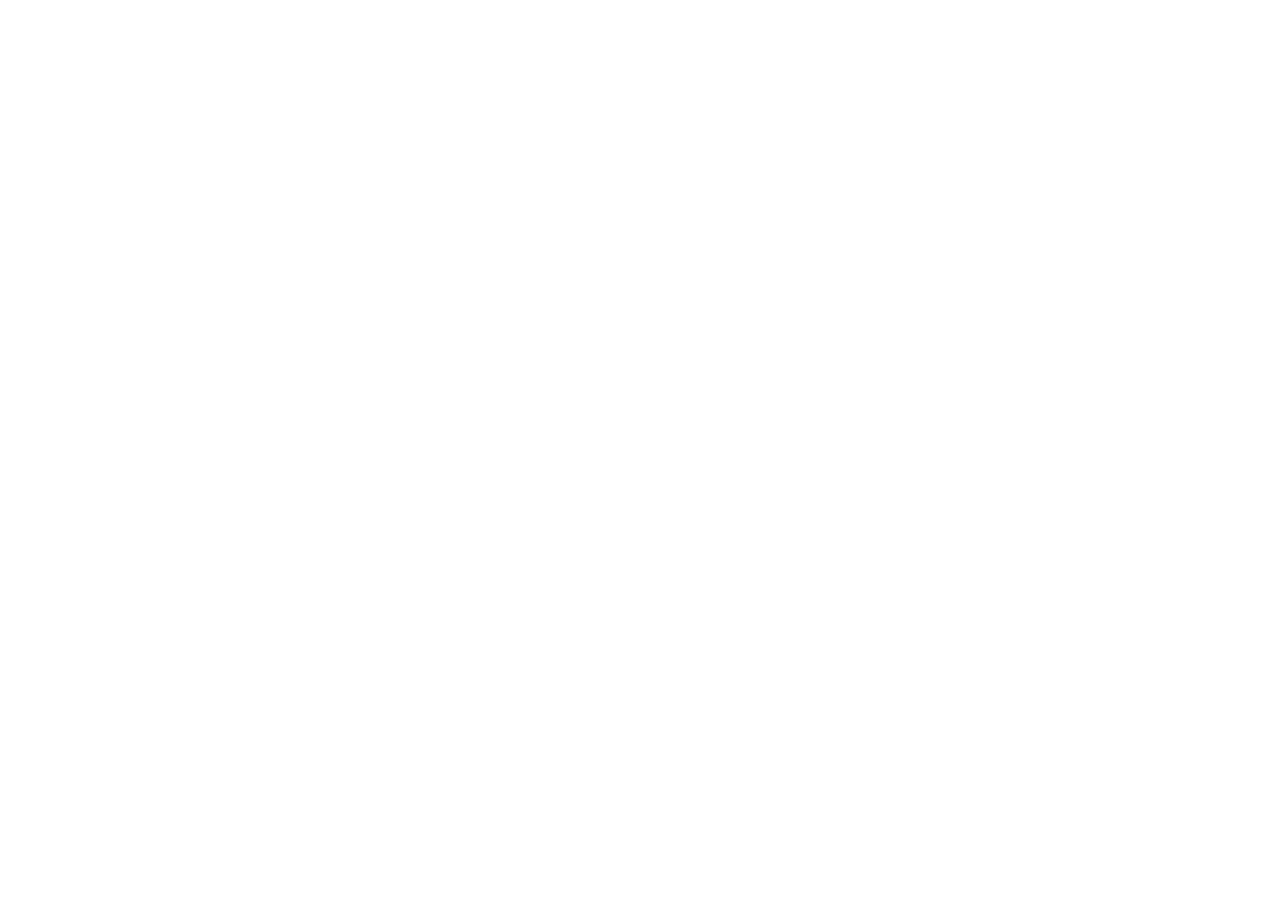
==== index.html @ c8725a98 "e" ====
<!DOCTYPE html>
<html lang="en">
<head>
    <meta charset="UTF-8">
    <meta name="viewport" content="width=device-width, initial-scale=1.0">
    <link rel="stylesheet" href="index.css">
    <title>Document</title>
</head>
<body>
    
</body>
</html>
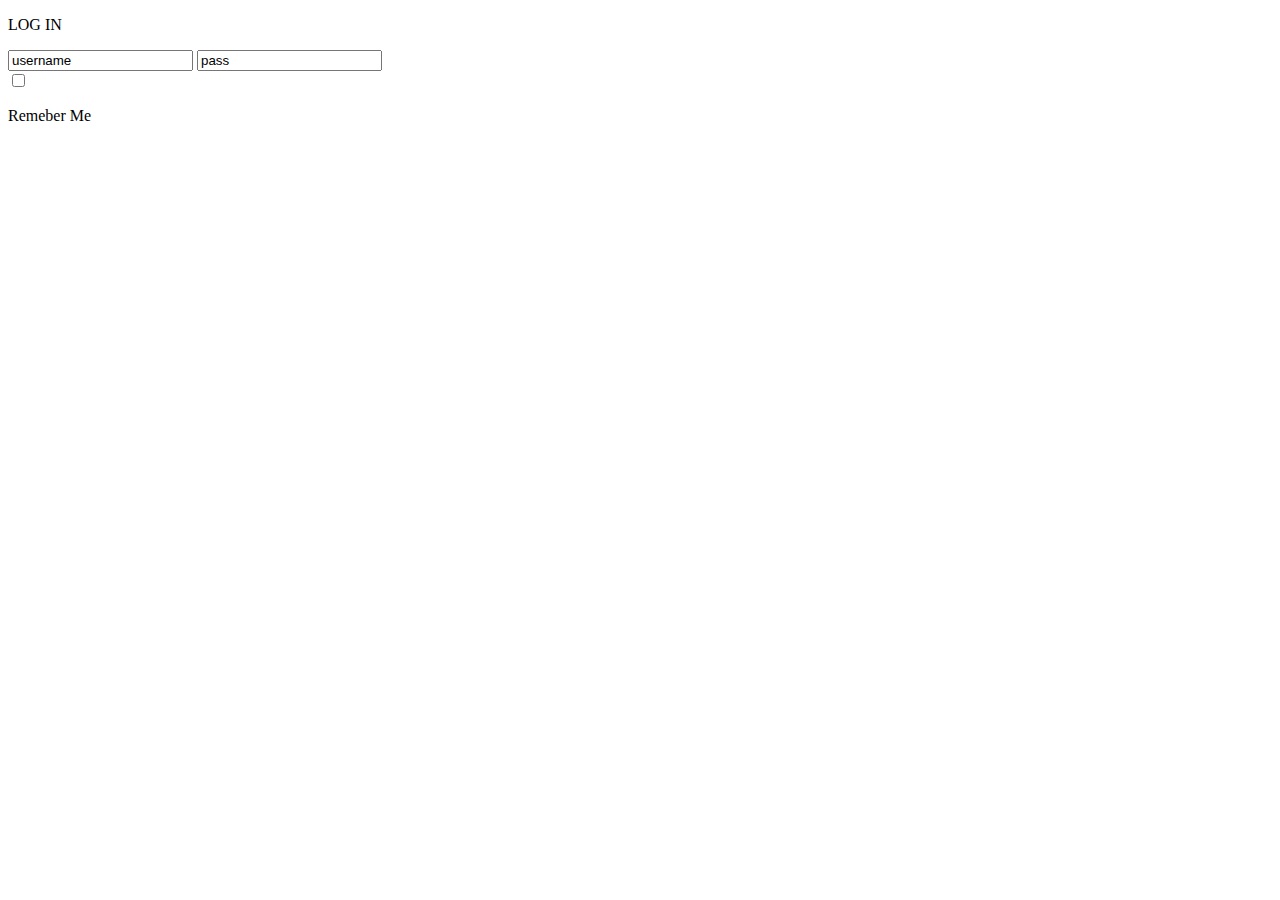
==== commit a3a05a93: "login page" ====
--- a/index.html
+++ b/index.html
@@ -7,6 +7,18 @@
     <title>Document</title>
 </head>
 <body>
+    <!-- <img class="back" src="image/vecteezy_desktop-wallpapers-wallpaper-desktop-tree_30658232 (2).jpg"> -->
+
+    <div class="log_in_box">
+        <p> LOG IN </p>
+        <input class="username" type="text" value="username">
+        <input class="pass" type="text"  value="pass">
+        <div>
+            <input type="checkbox">
+            <P>Remeber Me</P>
+            
+        </div>
+    </div>
     
 </body>
 </html>--- a/index.css
+++ b/index.css
@@ -0,0 +1,9 @@
+/* body{
+
+} */
+
+.back{
+    object-fit: cover;
+    height: 100%;
+    width: 100%;
+}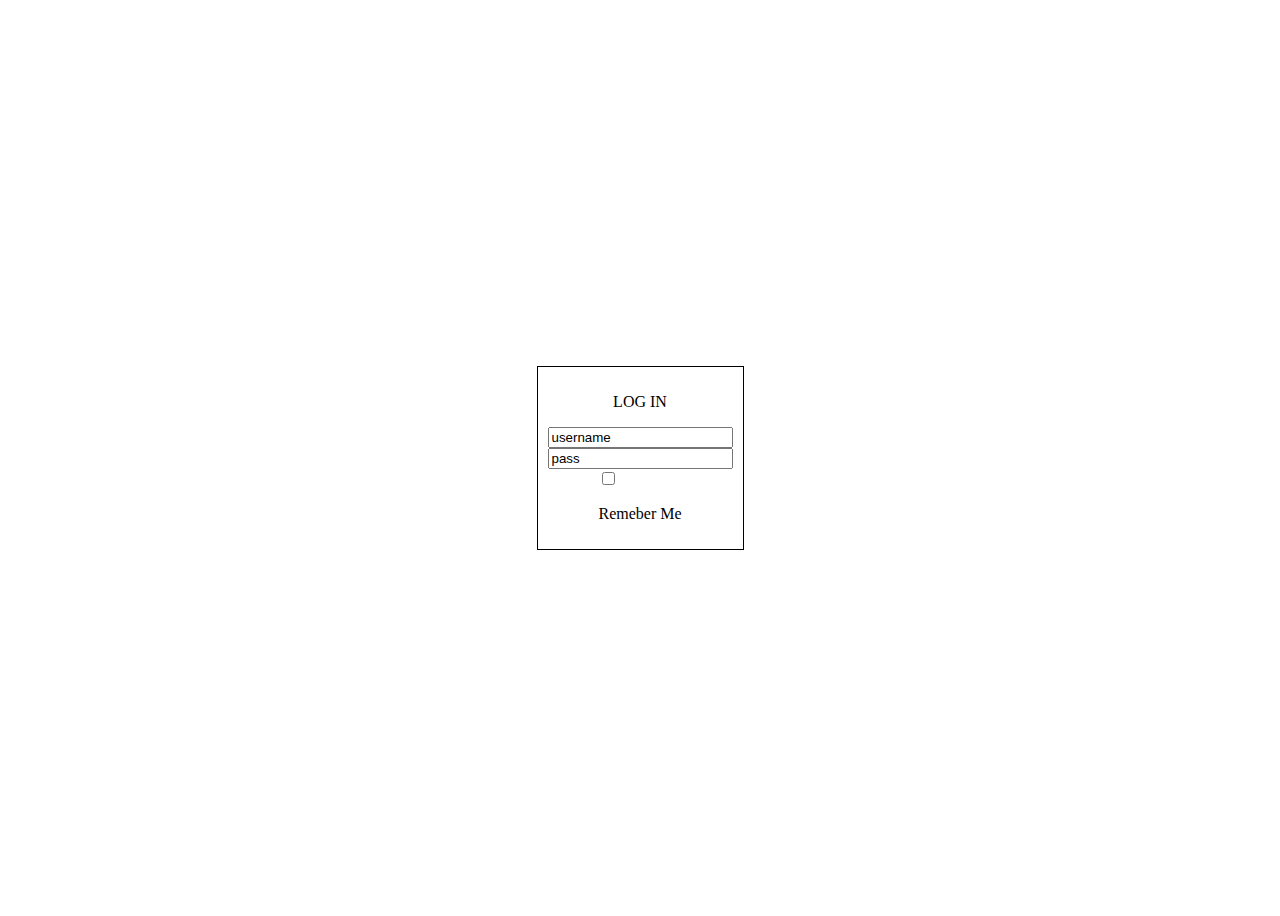
==== commit df238c17: "login page" ====
--- a/index.html
+++ b/index.html
@@ -8,17 +8,17 @@
 </head>
 <body>
     <!-- <img class="back" src="image/vecteezy_desktop-wallpapers-wallpaper-desktop-tree_30658232 (2).jpg"> -->
-
-    <div class="log_in_box">
-        <p> LOG IN </p>
-        <input class="username" type="text" value="username">
-        <input class="pass" type="text"  value="pass">
-        <div>
-            <input type="checkbox">
-            <P>Remeber Me</P>
-            
+    <div class="container">
+        <div class="log_in_box">
+            <p> LOG IN </p>
+            <input class="username" type="text" value="username">
+            <input class="pass" type="text"  value="pass">
+            <div>
+                <input type="checkbox">
+                <P>Remeber Me</P>
+                
+            </div>
         </div>
     </div>
-    
 </body>
 </html>--- a/index.css
+++ b/index.css
@@ -6,4 +6,25 @@
     object-fit: cover;
     height: 100%;
     width: 100%;
+}
+.container{
+    
+    display: grid;
+    place-items: center; 
+    height: 100vh;
+    
+    
+}
+.log_in_box{
+    border: 1px;
+    border-color: black;
+    border-style: solid;
+    display:  grid;
+    place-content: center;
+    justify-items: center;
+    align-items: center;
+    padding: 10px;
+    /* display: flex;
+    justify-content: center;
+    align-items: center; */
 }